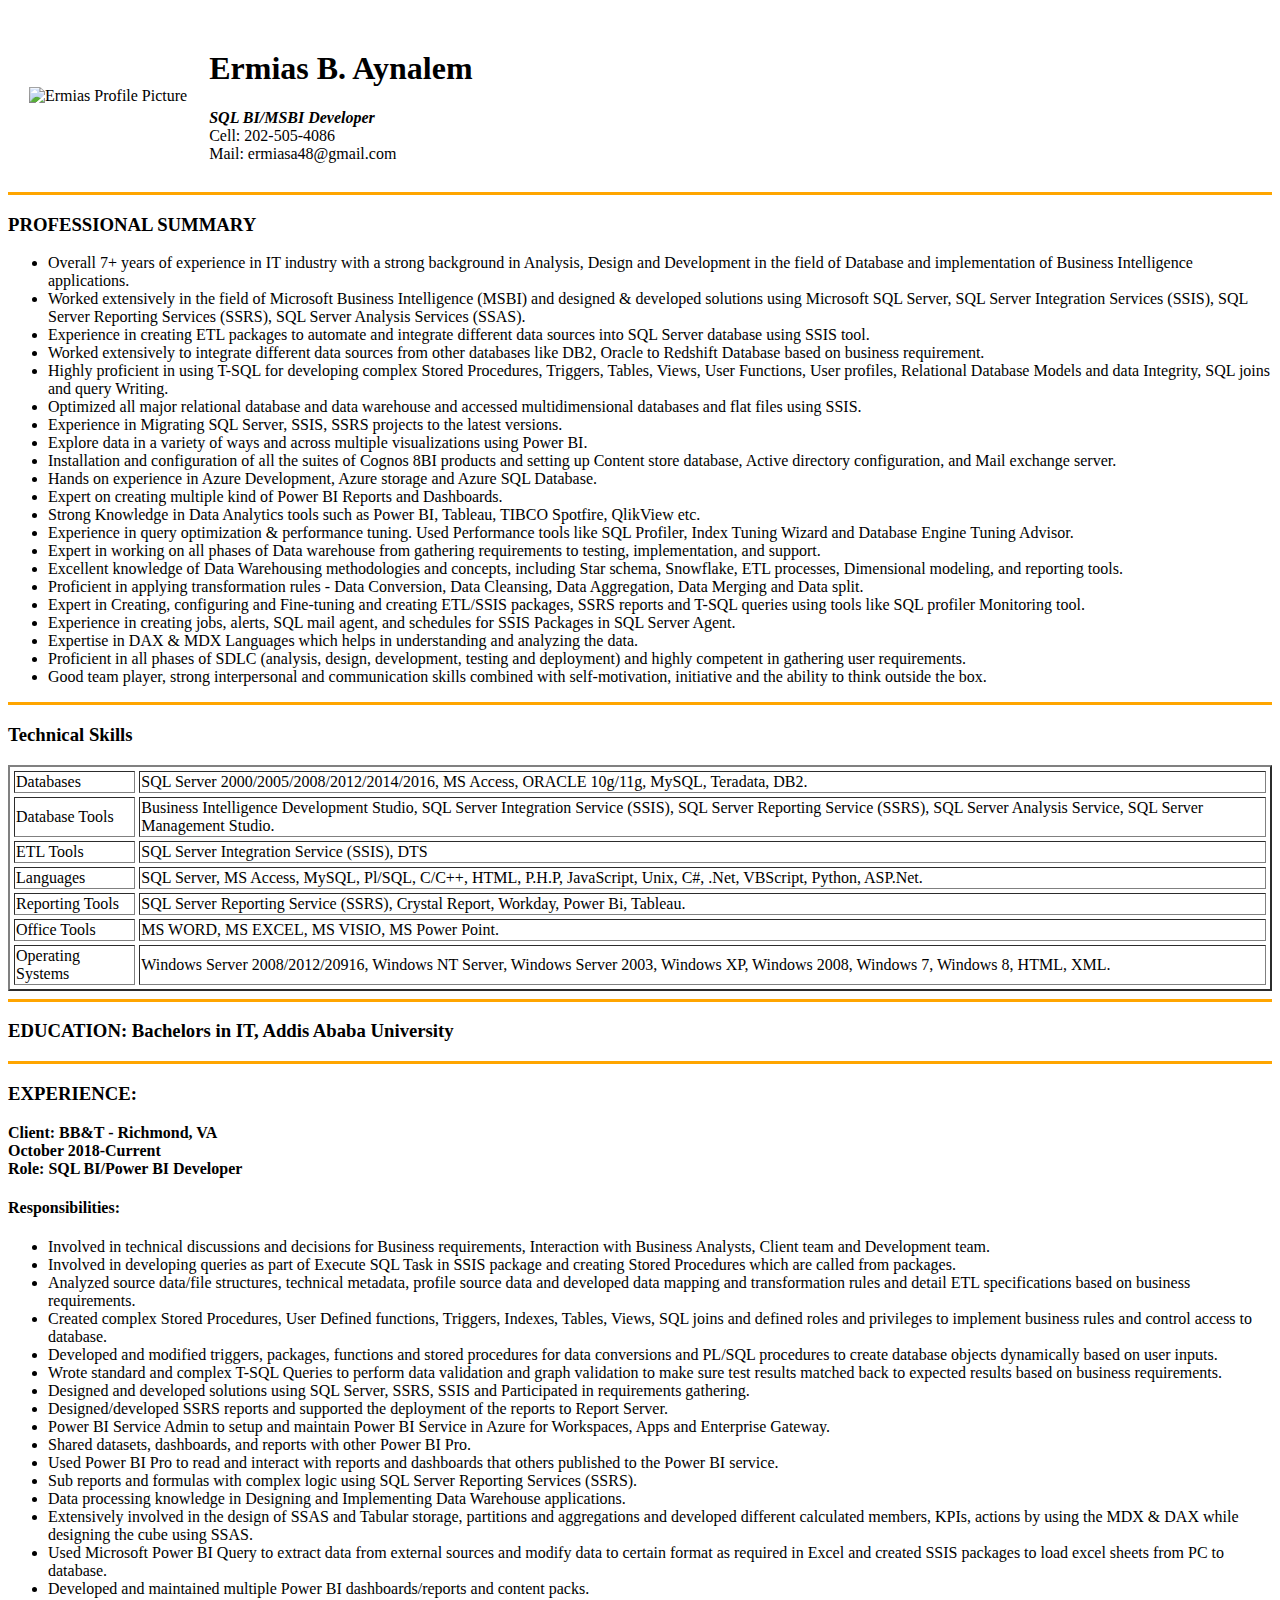
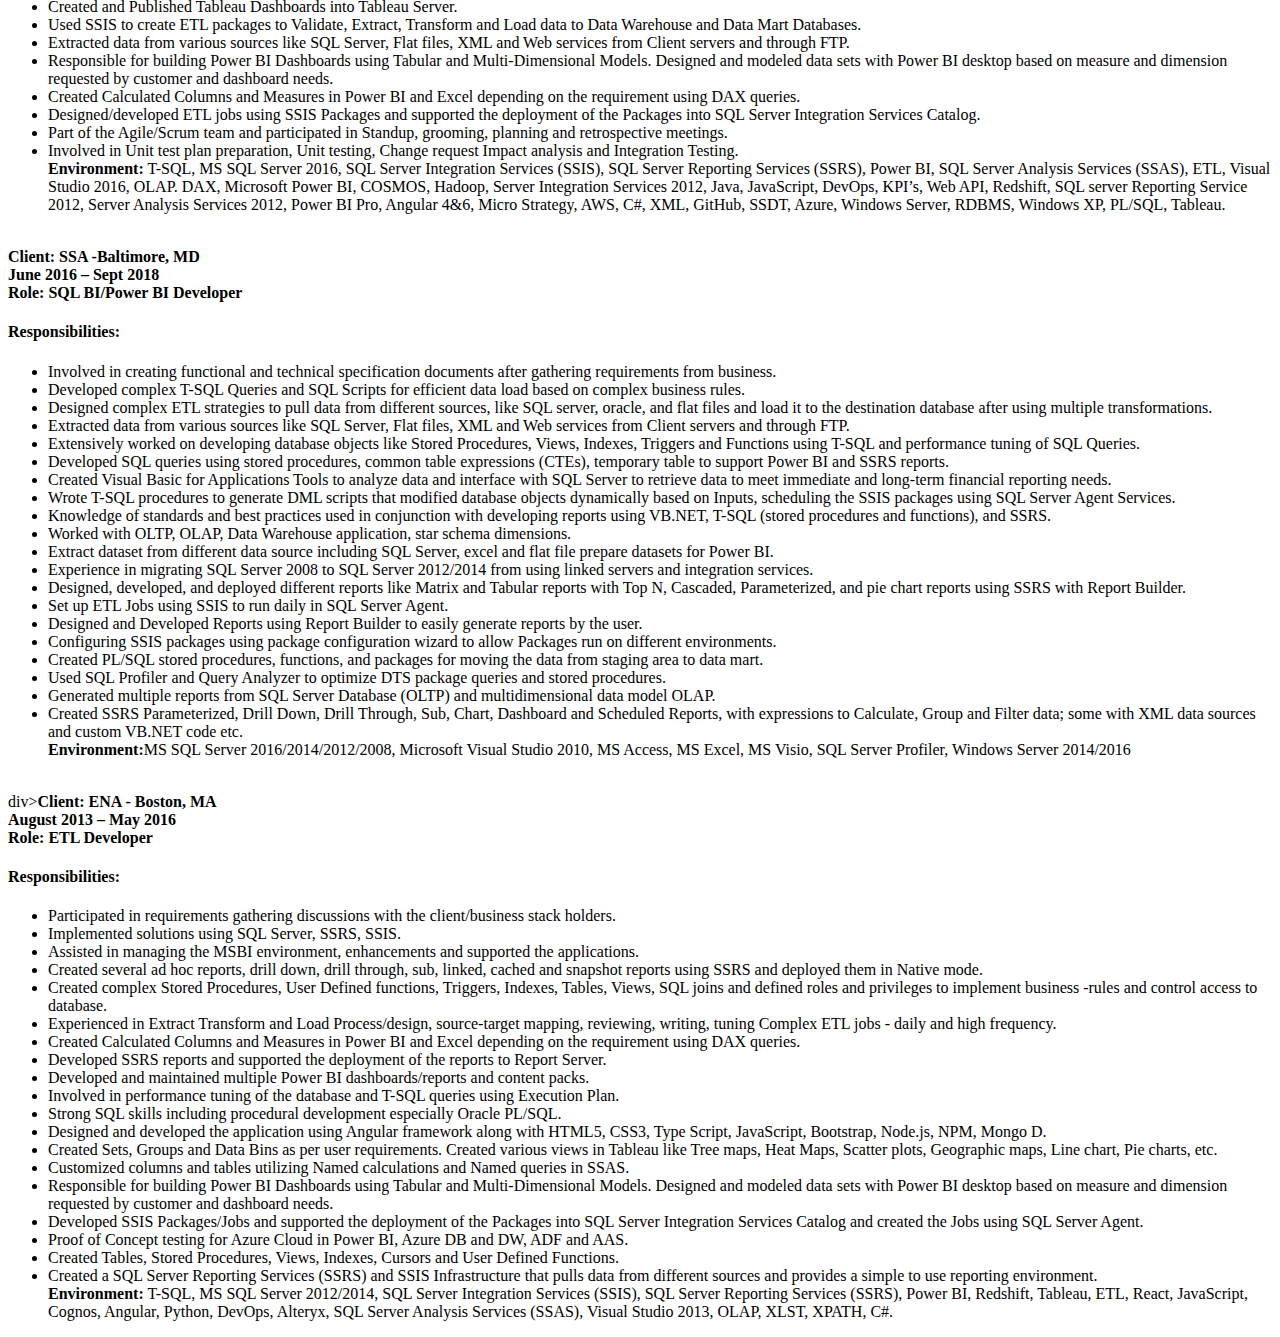
==== index.html @ 6266956e "Add files via upload" ====
<!DOCTYPE html>
<html lang="en" dir="ltr">

<head>
  <meta charset="utf-8">
  <title>Ermias's Personal site</title>
</head>

<body>

    <table cellspacing="20">
      <tr>
        <td><img src="Profile.png" width="200" height="200" alt="Ermias Profile Picture"></td>
        <td>
          <h1> Ermias B. Aynalem</h1>
          <div><em><strong>SQL BI/MSBI Developer</strong></em></div>
          <div>Cell: 202-505-4086</div>
          <div>Mail: ermiasa48@gmail.com</div>
        </td>
      </tr>
    </table>

  <hr size="3" color="orange">
  <h3>PROFESSIONAL SUMMARY </h3>
  <ul>
    <li>Overall 7+ years of experience in IT industry with a strong background in Analysis, Design and Development in the field of Database and implementation of Business Intelligence applications.</li>
    <li>Worked extensively in the field of Microsoft Business Intelligence (MSBI) and designed & developed solutions using Microsoft SQL Server, SQL Server Integration Services (SSIS), SQL Server Reporting Services (SSRS), SQL Server Analysis
      Services (SSAS).</li>
    <li>Experience in creating ETL packages to automate and integrate different data sources into SQL Server database using SSIS tool.</li>
    <li>Worked extensively to integrate different data sources from other databases like DB2, Oracle to Redshift Database based on business requirement.</li>
    <li>Highly proficient in using T-SQL for developing complex Stored Procedures, Triggers, Tables, Views, User Functions, User profiles, Relational Database Models and data Integrity, SQL joins and query Writing.</li>
    <li>Optimized all major relational database and data warehouse and accessed multidimensional databases and flat files using SSIS.</li>
    <li>Experience in Migrating SQL Server, SSIS, SSRS projects to the latest versions.</li>
    <li>Explore data in a variety of ways and across multiple visualizations using Power BI.</li>
    <li>Installation and configuration of all the suites of Cognos 8BI products and setting up Content store database, Active directory configuration, and Mail exchange server.</li>
    <li>Hands on experience in Azure Development, Azure storage and Azure SQL Database.</li>
    <li>Expert on creating multiple kind of Power BI Reports and Dashboards.</li>
    <li>Strong Knowledge in Data Analytics tools such as Power BI, Tableau, TIBCO Spotfire, QlikView etc.</li>
    <li>Experience in query optimization & performance tuning. Used Performance tools like SQL Profiler, Index Tuning Wizard and Database Engine Tuning Advisor.</li>
    <li>Expert in working on all phases of Data warehouse from gathering requirements to testing, implementation, and support.</li>
    <li>Excellent knowledge of Data Warehousing methodologies and concepts, including Star schema, Snowflake, ETL processes, Dimensional modeling, and reporting tools.</li>
    <li>Proficient in applying transformation rules - Data Conversion, Data Cleansing, Data Aggregation, Data Merging and Data split.</li>
    <li>Expert in Creating, configuring and Fine-tuning and creating ETL/SSIS packages, SSRS reports and T-SQL queries using tools like SQL profiler Monitoring tool.</li>
    <li>Experience in creating jobs, alerts, SQL mail agent, and schedules for SSIS Packages in SQL Server Agent.</li>
    <li>Expertise in DAX & MDX Languages which helps in understanding and analyzing the data.</li>
    <li>Proficient in all phases of SDLC (analysis, design, development, testing and deployment) and highly competent in gathering user requirements.</li>
    <li>Good team player, strong interpersonal and communication skills combined with self-motivation, initiative and the ability to think outside the box.</li>
  </ul>
<hr size="3" color="orange">
  <div><h3>Technical Skills </h3></div>
  <table  cellspacing="4" border="2">
    <tr>
      <td>Databases </td>
      <td>SQL Server 2000/2005/2008/2012/2014/2016, MS Access, ORACLE 10g/11g, MySQL, Teradata, DB2.  </td>
    </tr>
    <tr>
      <td>Database Tools</td>
      <td>Business Intelligence Development Studio, SQL Server Integration Service (SSIS), SQL Server Reporting Service (SSRS), SQL Server Analysis Service, SQL Server Management Studio. </td>
    </tr>
    <tr>
      <td>ETL Tools</td>
      <td>SQL Server Integration Service (SSIS), DTS </td>
    </tr>
    <tr>
      <td>Languages</td>
      <td>SQL Server, MS Access, MySQL, Pl/SQL, C/C++, HTML, P.H.P, JavaScript, Unix, C#, .Net, VBScript, Python, ASP.Net. </td>
    </tr>
    <tr>
      <td>Reporting Tools </td>
      <td>SQL Server Reporting Service (SSRS), Crystal Report, Workday, Power Bi, Tableau.</td>
    </tr>
    <tr>
      <td>Office Tools</td>
      <td>MS WORD, MS EXCEL, MS VISIO, MS Power Point.</td>
    </tr>
    <tr>
      <td>Operating Systems</td>
      <td>Windows Server 2008/2012/20916, Windows NT Server, Windows Server 2003, Windows XP, Windows 2008, Windows 7, Windows 8, HTML, XML.</td>
    </tr>
</table>
<hr size="3" color="orange">
<h3>EDUCATION: Bachelors in IT, Addis Ababa University</h3>
<hr size="3" color="orange">

<h3>EXPERIENCE: </h3>

<div><strong>Client: BB&T - Richmond, VA</strong></div>
<div><strong>October 2018-Current </strong></div>
<div><strong>Role: SQL BI/Power BI Developer </strong></div>
<h4>Responsibilities:</h4>
<ul>
<li>Involved in technical discussions and decisions for Business requirements, Interaction with Business Analysts, Client team and Development team.</li>
<li>Involved in developing queries as part of Execute SQL Task in SSIS package and creating Stored Procedures which are called from packages.</li>
<li>Analyzed source data/file structures, technical metadata, profile source data and developed data mapping and transformation rules and detail ETL specifications based on business requirements.</li>
<li>Created complex Stored Procedures, User Defined functions, Triggers, Indexes, Tables, Views, SQL joins and defined roles and privileges to implement business rules and control access to database.</li>
<li>Developed and modified triggers, packages, functions and stored procedures for data conversions and PL/SQL procedures to create database objects dynamically based on user inputs.</li>
<li>Wrote standard and complex T-SQL Queries to perform data validation and graph validation to make sure test results matched back to expected results based on business requirements.</li>
<li>Designed and developed solutions using SQL Server, SSRS, SSIS and Participated in requirements gathering.</li>
<li>Designed/developed SSRS reports and supported the deployment of the reports to Report Server.</li>
<li>Power BI Service Admin to setup and maintain Power BI Service in Azure for Workspaces, Apps and Enterprise Gateway.</li>
<li>Shared datasets, dashboards, and reports with other Power BI Pro.</li>
<li>Used Power BI Pro to read and interact with reports and dashboards that others published to the Power BI service.</li>
<li>Sub reports and formulas with complex logic using SQL Server Reporting Services (SSRS).</li>
<li>Data processing knowledge in Designing and Implementing Data Warehouse applications.</li>
<li>Extensively involved in the design of SSAS and Tabular storage, partitions and aggregations and developed different calculated members, KPIs, actions by using the MDX & DAX while designing the cube using SSAS.</li>
<li>Used Microsoft Power BI Query to extract data from external sources and modify data to certain format as required in Excel and created SSIS packages to load excel sheets from PC to database.</li>
<li>Developed and maintained multiple Power BI dashboards/reports and content packs.</li>
<li>Created and Published Tableau Dashboards into Tableau Server.</li>
<li>Used SSIS to create ETL packages to Validate, Extract, Transform and Load data to Data Warehouse and Data Mart Databases.</li>
<li>Extracted data from various sources like SQL Server, Flat files, XML and Web services from Client servers and through FTP.</li>
<li>Responsible for building Power BI Dashboards using Tabular and Multi-Dimensional Models. Designed and modeled data sets with Power BI desktop based on measure and dimension requested by customer and dashboard needs.</li>
<li>Created Calculated Columns and Measures in Power BI and Excel depending on the requirement using DAX queries.</li>
<li>Designed/developed ETL jobs using SSIS Packages and supported the deployment of the Packages into SQL Server Integration Services Catalog.</li>
<li>Part of the Agile/Scrum team and participated in Standup, grooming, planning and retrospective meetings.</li>
<li>Involved in Unit test plan preparation, Unit testing, Change request Impact analysis and Integration Testing.</li>

<b>Environment:</b> T-SQL, MS SQL Server 2016, SQL Server Integration Services (SSIS), SQL Server Reporting Services (SSRS), Power BI, SQL Server Analysis Services (SSAS), ETL, Visual Studio 2016, OLAP. DAX, Microsoft Power BI, COSMOS, Hadoop, Server Integration Services 2012, Java, JavaScript, DevOps, KPI’s, Web API, Redshift, SQL server Reporting Service 2012, Server Analysis Services 2012, Power BI Pro, Angular 4&6, Micro Strategy, AWS, C#, XML, GitHub, SSDT, Azure, Windows Server, RDBMS, Windows XP, PL/SQL, Tableau.
</ul> <br>


<div><strong>Client: SSA -Baltimore, MD</strong></div>
<div><strong>June 2016 – Sept 2018 </strong></div>
<div><strong>Role: SQL BI/Power BI Developer</strong></div>
<h4>Responsibilities:</h4>
<ul>
<li>Involved in creating functional and technical specification documents after gathering requirements from business.</li>
 <li>Developed complex T-SQL Queries and SQL Scripts for efficient data load based on complex business rules.</li>
  <li>Designed complex ETL strategies to pull data from different sources, like SQL server, oracle, and flat files and load it to the destination database after using multiple transformations.</li>
  <li>Extracted data from various sources like SQL Server, Flat files, XML and Web services from Client servers and through FTP.</li>
  <li>Extensively worked on developing database objects like Stored Procedures, Views, Indexes, Triggers and Functions using T-SQL and performance tuning of SQL Queries.</li>
  <li>Developed SQL queries using stored procedures, common table expressions (CTEs), temporary table to support Power BI and SSRS reports.</li>
  <li>Created Visual Basic for Applications Tools to analyze data and interface with SQL Server to retrieve data to meet immediate and long-term financial reporting needs.</li>
  <li>Wrote T-SQL procedures to generate DML scripts that modified database objects dynamically based on Inputs, scheduling the SSIS packages using SQL Server Agent Services.</li>
  <li>Knowledge of standards and best practices used in conjunction with developing reports using VB.NET, T-SQL (stored procedures and functions), and SSRS.</li>
  <li>Worked with OLTP, OLAP, Data Warehouse application, star schema dimensions.</li>
  <li>Extract dataset from different data source including SQL Server, excel and flat file prepare datasets for Power BI.</li>
  <li>Experience in migrating SQL Server 2008 to SQL Server 2012/2014 from using linked servers and integration services.</li>
  <li>Designed, developed, and deployed different reports like Matrix and Tabular reports with Top N, Cascaded, Parameterized, and pie chart reports using SSRS with Report Builder.</li>
  <li>Set up ETL Jobs using SSIS to run daily in SQL Server Agent.</li>
  <li>Designed and Developed Reports using Report Builder to easily generate reports by the user.</li>
  <li>Configuring SSIS packages using package configuration wizard to allow Packages run on different environments.</li>
  <li>Created PL/SQL stored procedures, functions, and packages for moving the data from staging area to data mart.</li>
  <li>Used SQL Profiler and Query Analyzer to optimize DTS package queries and stored procedures.</li>
  <li>Generated multiple reports from SQL Server Database (OLTP) and multidimensional data model OLAP.</li>
  <li>Created SSRS Parameterized, Drill Down, Drill Through, Sub, Chart, Dashboard and Scheduled Reports, with expressions to Calculate, Group and Filter data; some with XML data sources and custom VB.NET code etc.</li>

  <b>Environment:</b>MS SQL Server 2016/2014/2012/2008, Microsoft Visual Studio 2010, MS Access, MS Excel, MS Visio, SQL Server Profiler, Windows Server 2014/2016
</ul> <br>

  div><strong>Client: ENA - Boston, MA</strong></div>
  <div><strong>August 2013 – May 2016 </strong></div>
  <div><strong>Role: ETL Developer</strong></div>
  <h4>Responsibilities:</h4>
  <ul>
<li>Participated in requirements gathering discussions with the client/business stack holders.</li>
  <li>Implemented solutions using SQL Server, SSRS, SSIS.</li>
  <li>Assisted in managing the MSBI environment, enhancements and supported the applications.</li>
  <li>Created several ad hoc reports, drill down, drill through, sub, linked, cached and snapshot reports using SSRS and deployed them in Native mode. </li>
  <li>Created complex Stored Procedures, User Defined functions, Triggers, Indexes, Tables, Views, SQL joins and defined roles and privileges to implement business -rules and control access to database.</li>
  <li>Experienced in Extract Transform and Load Process/design, source-target mapping, reviewing, writing, tuning Complex ETL jobs - daily and high frequency. </li>
  <li>Created Calculated Columns and Measures in Power BI and Excel depending on the requirement using DAX queries.</li>
    <li>Developed SSRS reports and supported the deployment of the reports to Report Server.</li>
  <li>Developed and maintained multiple Power BI dashboards/reports and content packs. </li>
  <li>Involved in performance tuning of the database and T-SQL queries using Execution Plan.</li>
  <li>Strong SQL skills including procedural development especially Oracle PL/SQL.</li>
  <li>Designed and developed the application using Angular framework along with HTML5, CSS3, Type Script, JavaScript, Bootstrap, Node.js, NPM, Mongo D.</li>
  <li>Created Sets, Groups and Data Bins as per user requirements. Created various views in Tableau like Tree maps, Heat Maps, Scatter plots, Geographic maps, Line chart, Pie charts, etc.</li>
  <li>Customized columns and tables utilizing Named calculations and Named queries in SSAS.</li>
    <li>Responsible for building Power BI Dashboards using Tabular and Multi-Dimensional Models. Designed and modeled data sets with Power BI desktop based on measure and dimension requested by customer and dashboard needs. </li>
  <li>Developed SSIS Packages/Jobs and supported the deployment of the Packages into SQL Server Integration Services Catalog and created the Jobs using SQL Server Agent.</li>
  <li>Proof of Concept testing for Azure Cloud in Power BI, Azure DB and DW, ADF and AAS.</li>
  <li>Created Tables, Stored Procedures, Views, Indexes, Cursors and User Defined Functions.</li>
  <li>Created a SQL Server Reporting Services (SSRS) and SSIS Infrastructure that pulls data from different sources and provides a simple to use reporting environment. </li>

  <b>Environment:</b> T-SQL, MS SQL Server 2012/2014, SQL Server Integration Services (SSIS), SQL Server Reporting Services (SSRS), Power BI, Redshift, Tableau, ETL, React, JavaScript, Cognos, Angular, Python, DevOps, Alteryx, SQL Server Analysis Services (SSAS), Visual Studio 2013, OLAP, XLST, XPATH, C#.
  </ul>


                  
</body>

</html>
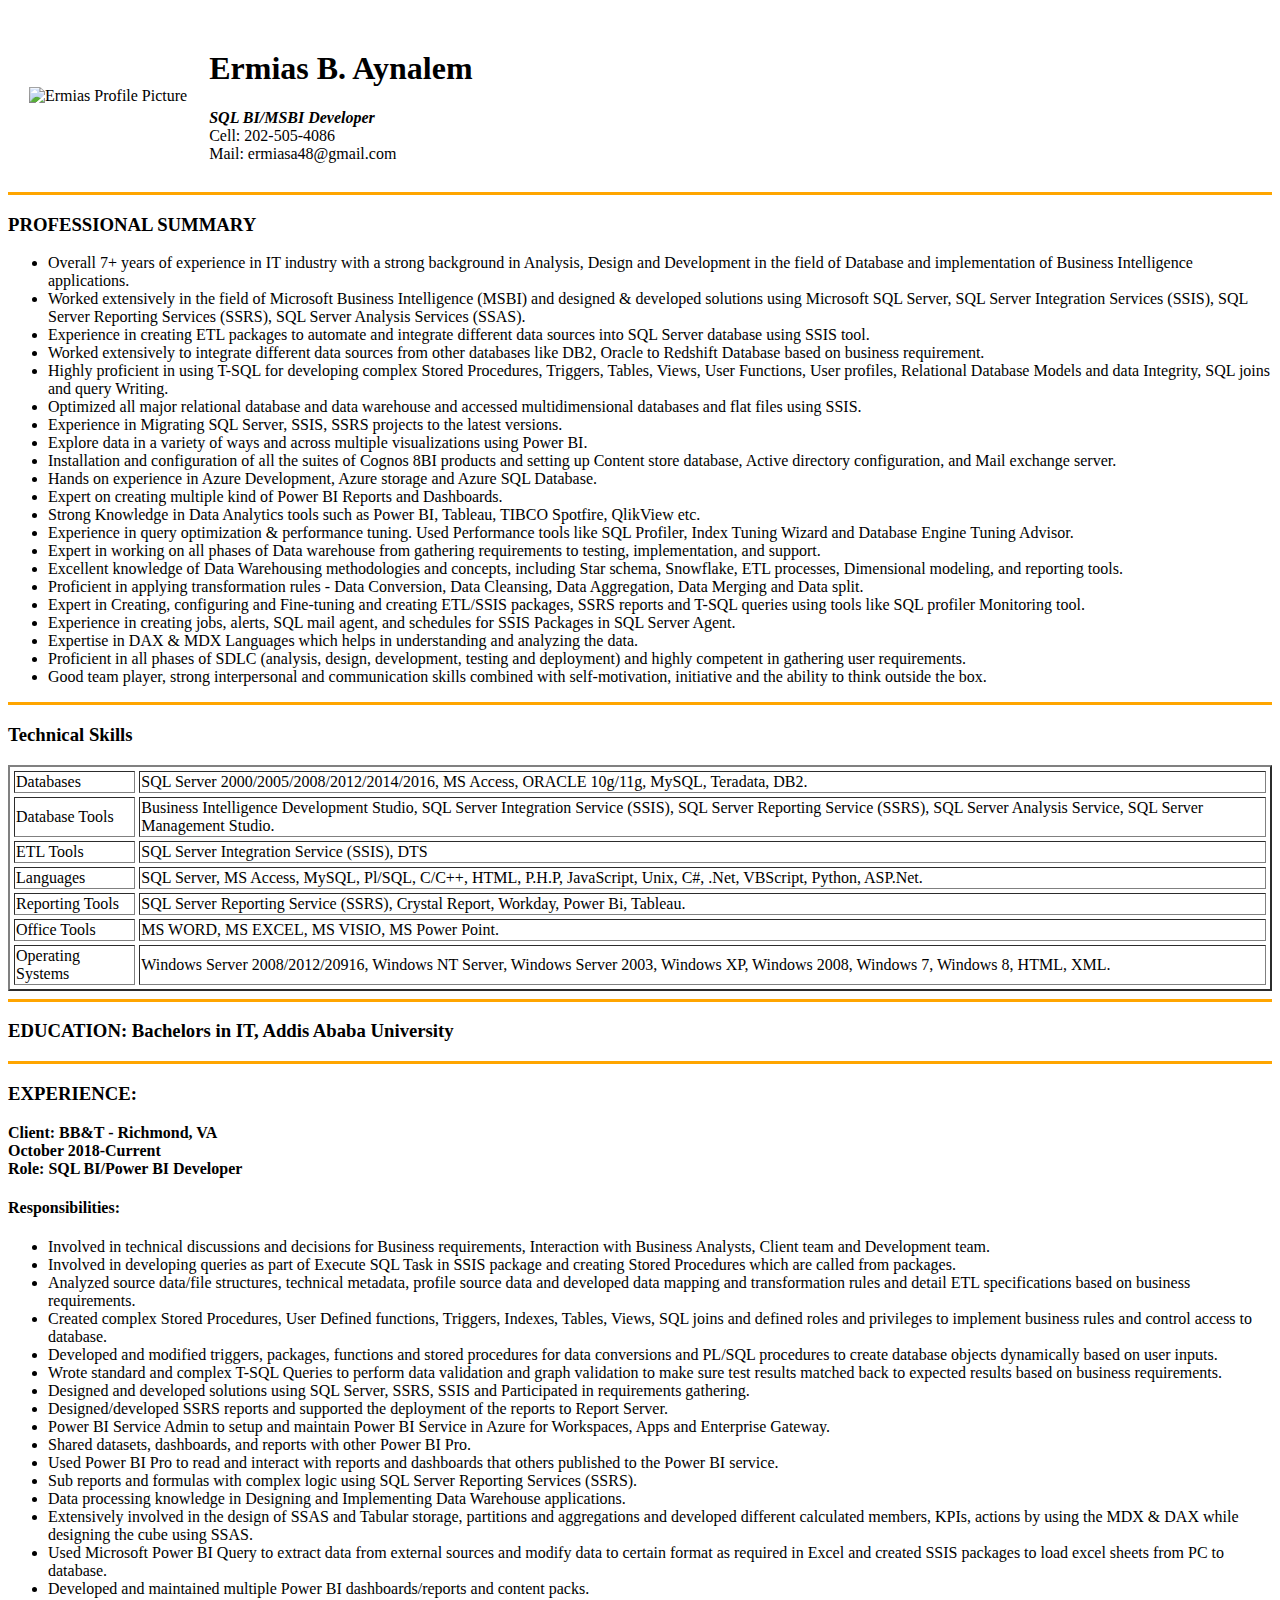
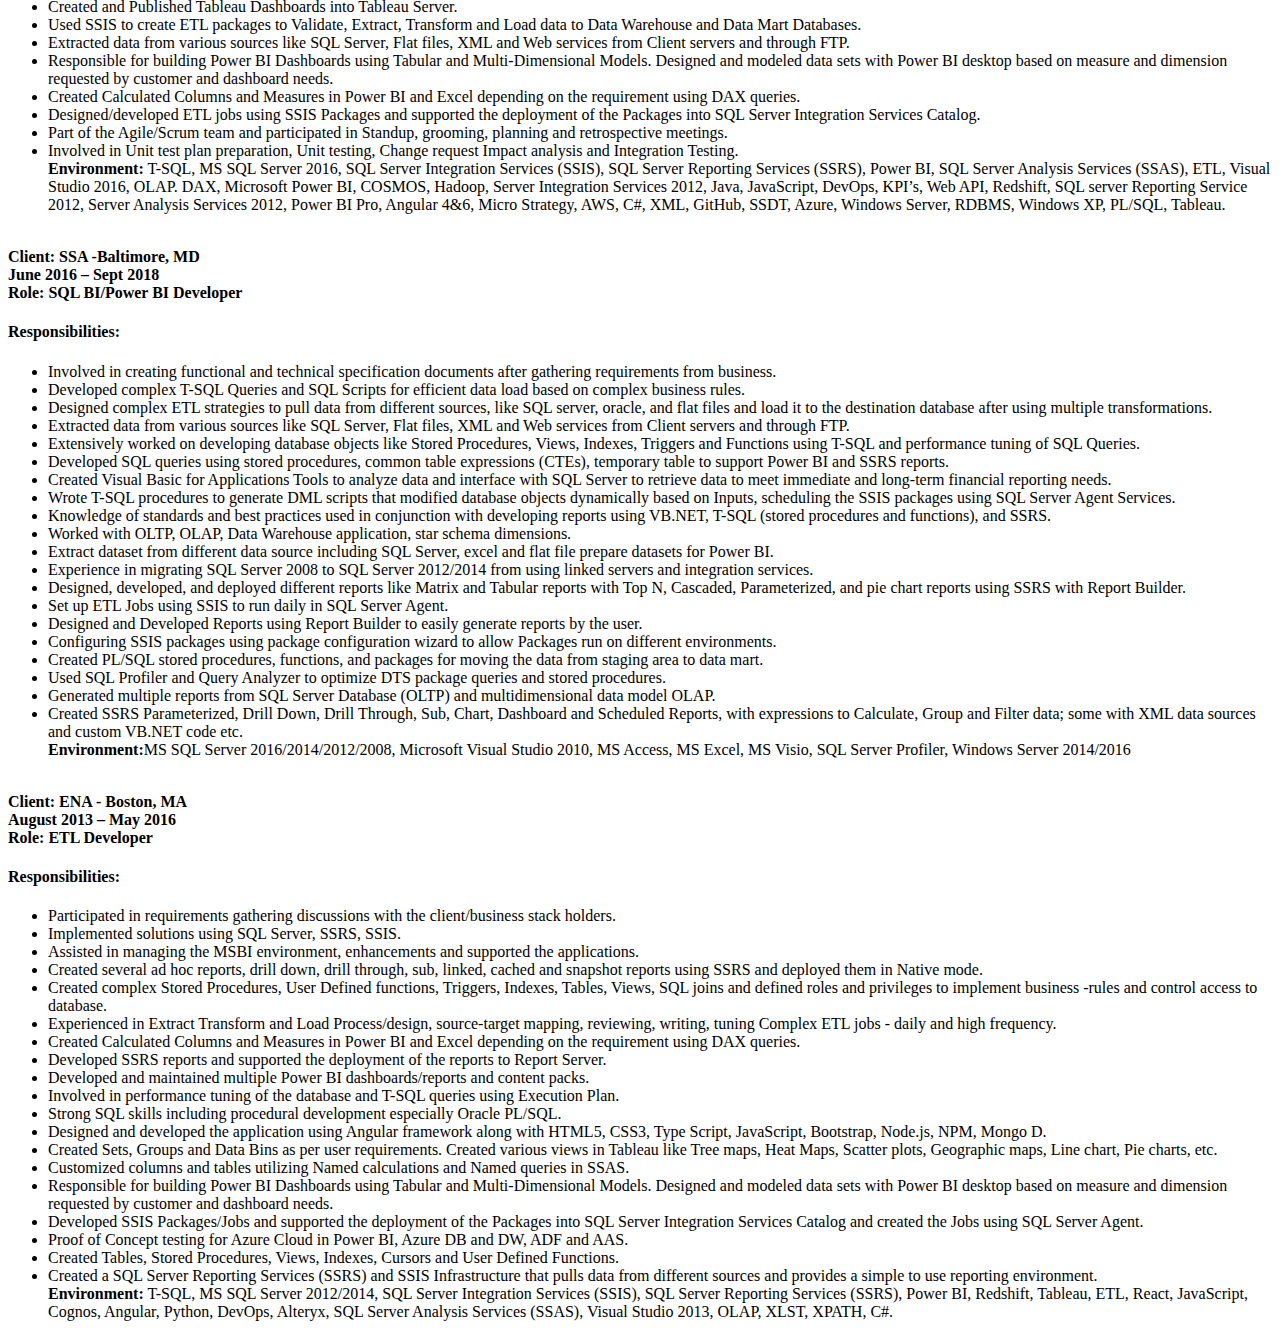
==== commit dae08df8: "Add files via upload" ====
--- a/index.html
+++ b/index.html
@@ -147,7 +147,7 @@
   <b>Environment:</b>MS SQL Server 2016/2014/2012/2008, Microsoft Visual Studio 2010, MS Access, MS Excel, MS Visio, SQL Server Profiler, Windows Server 2014/2016
 </ul> <br>
 
-  div><strong>Client: ENA - Boston, MA</strong></div>
+  <div><strong>Client: ENA - Boston, MA</strong></div>
   <div><strong>August 2013 – May 2016 </strong></div>
   <div><strong>Role: ETL Developer</strong></div>
   <h4>Responsibilities:</h4>
@@ -176,7 +176,7 @@
   </ul>
 
 
-                  
+
 </body>
 
 </html>
